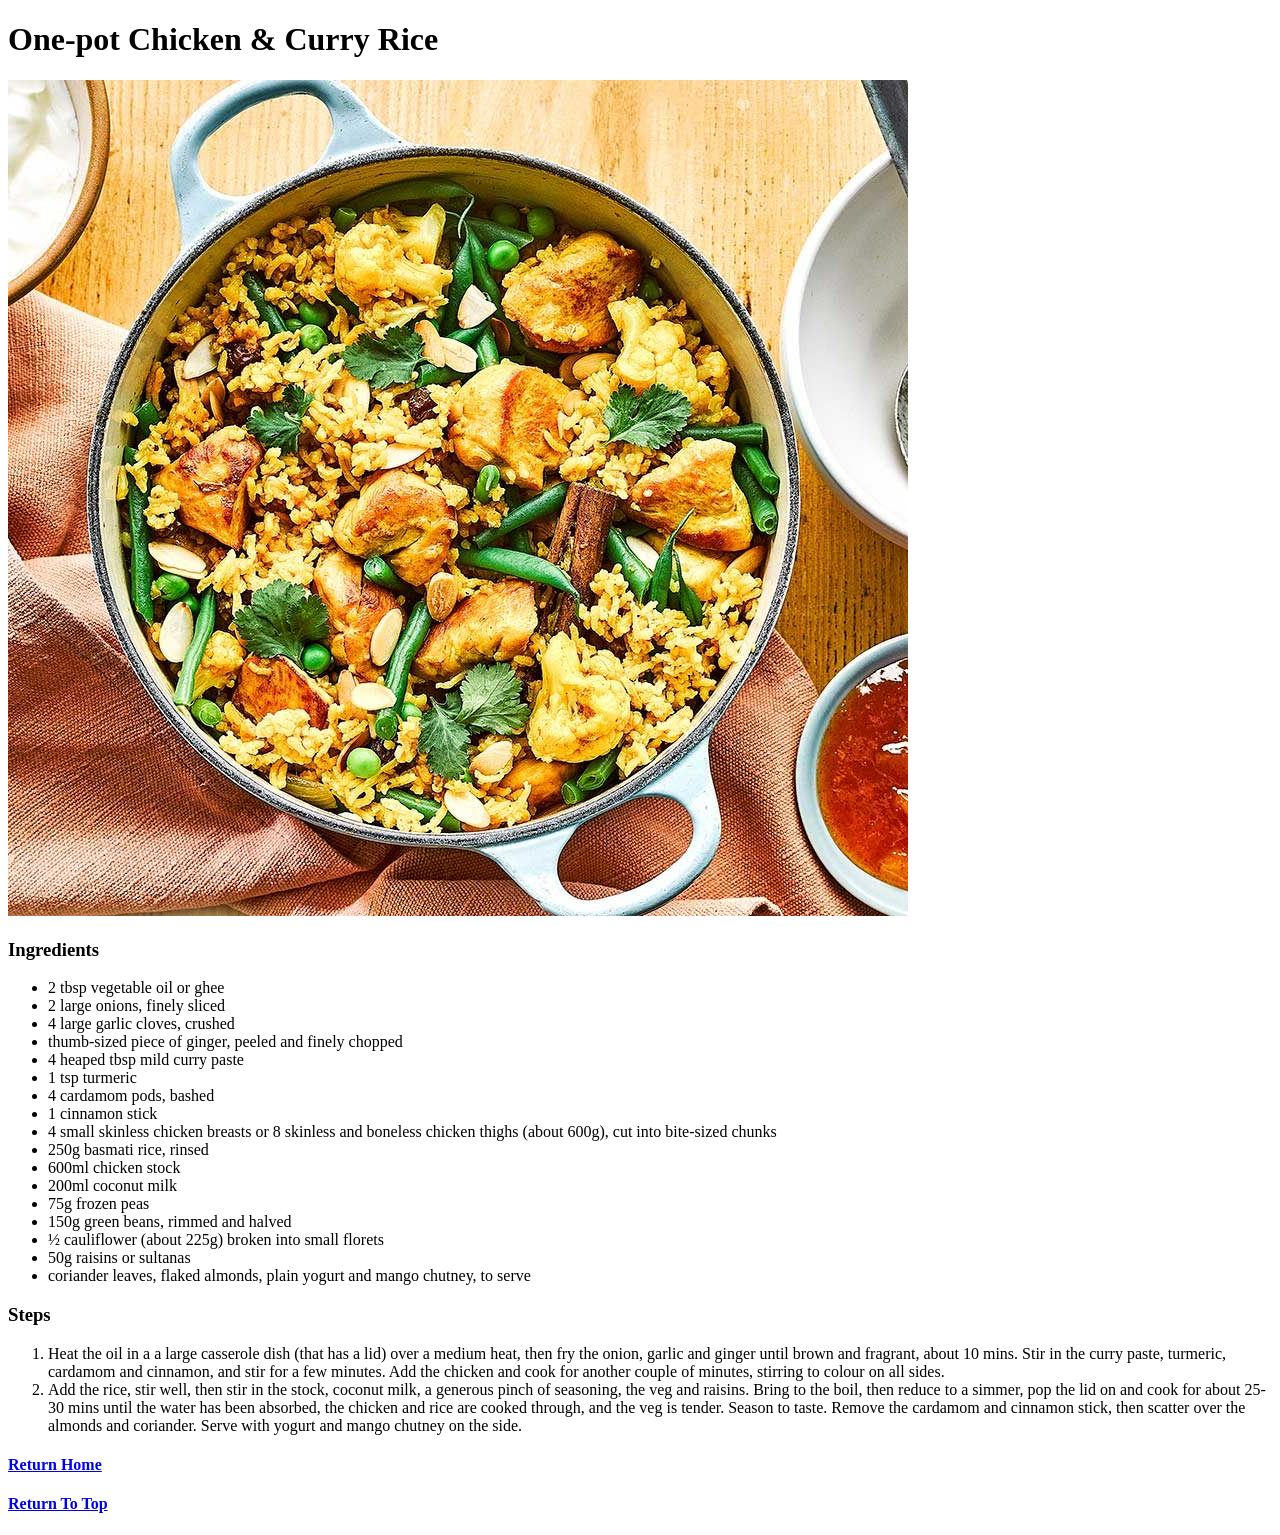
==== recipes/butterBeanChorizoStew.html @ 3f19b2ed "Used Other Recipe As Template" ====
<!DOCTYPE html>
<html>
    <head>
        <title>One-pot Chicken & Curry Rice</title>
        <meta charset="UTF-8">
    </head>
    <body>
        <a id="top"></a>
        <h1>One-pot Chicken & Curry Rice</h1>
        <img src="../images/onepotChickenCurryRice.jpg">
        <h3>Ingredients</h3>
        <ul>
            <li>2 tbsp vegetable oil or ghee</li>
            <li>2 large onions, finely sliced</li>
            <li>4 large garlic cloves, crushed</li>
            <li>thumb-sized piece of ginger, peeled and finely chopped</li>
            <li>4 heaped tbsp mild curry paste</li>
            <li>1 tsp turmeric</li>
            <li>4 cardamom pods, bashed</li>
            <li>1 cinnamon stick</li>
            <li>4 small skinless chicken breasts or 8 skinless and boneless chicken thighs (about 600g), cut into bite-sized chunks</li>
            <li>250g basmati rice, rinsed</li>
            <li>600ml chicken stock</li>
            <li>200ml coconut milk</li>
            <li>75g frozen peas</li>
            <li>150g green beans, rimmed and halved</li>
            <li>½ cauliflower (about 225g) broken into small florets</li>
            <li>50g raisins or sultanas</li>
            <li>coriander leaves, flaked almonds, plain yogurt and mango chutney, to serve</li>
        </ul>
        <h3>Steps</h3>
        <ol>
            <li>Heat the oil in a a large casserole dish (that has a lid) over a medium heat, then fry the onion, garlic and ginger until brown and fragrant, about 10 mins. Stir in the curry paste, turmeric, cardamom and cinnamon, and stir for a few minutes. Add the chicken and cook for another couple of minutes, stirring to colour on all sides.</li>
            <li>Add the rice, stir well, then stir in the stock, coconut milk, a generous pinch of seasoning, the veg and raisins. Bring to the boil, then reduce to a simmer, pop the lid on and cook for about 25-30 mins until the water has been absorbed, the chicken and rice are cooked through, and the veg is tender. Season to taste. Remove the cardamom and cinnamon stick, then scatter over the almonds and coriander. Serve with yogurt and mango chutney on the side.</li>
        </ol>
        <h4><a href="../index.html">Return Home</a></h4>
        <h4><a href="#top">Return To Top</a></h4>
    </body>
</html>
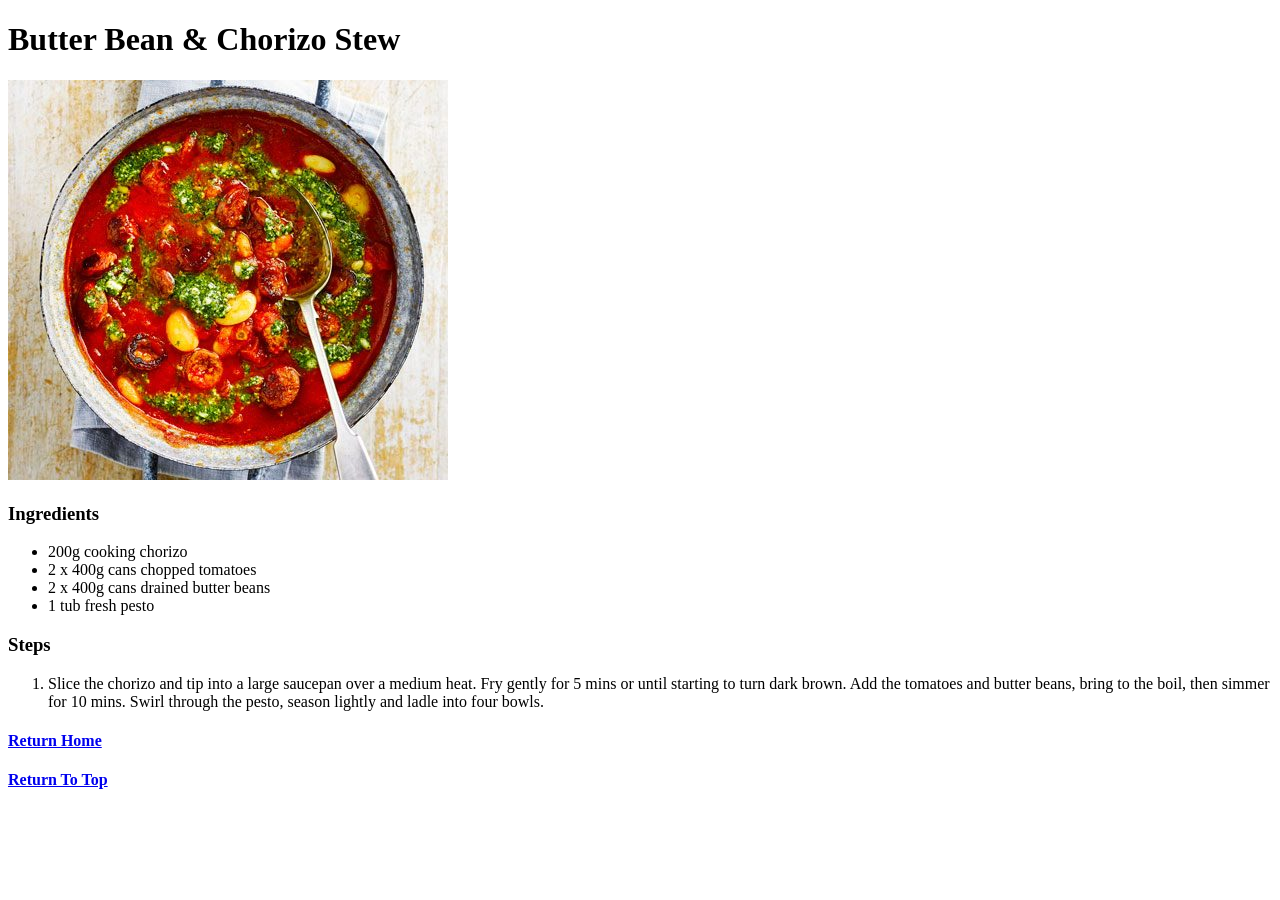
==== commit ba0aa0c0: "Filled Recipe Template" ====
--- a/recipes/butterBeanChorizoStew.html
+++ b/recipes/butterBeanChorizoStew.html
@@ -1,37 +1,23 @@
 <!DOCTYPE html>
 <html>
     <head>
-        <title>One-pot Chicken & Curry Rice</title>
+        <title>Butter Bean & Chorizo Stew</title>
         <meta charset="UTF-8">
     </head>
     <body>
         <a id="top"></a>
-        <h1>One-pot Chicken & Curry Rice</h1>
-        <img src="../images/onepotChickenCurryRice.jpg">
+        <h1>Butter Bean & Chorizo Stew</h1>
+        <img src="../images/butterBeanChorizoStew.jpg">
         <h3>Ingredients</h3>
         <ul>
-            <li>2 tbsp vegetable oil or ghee</li>
-            <li>2 large onions, finely sliced</li>
-            <li>4 large garlic cloves, crushed</li>
-            <li>thumb-sized piece of ginger, peeled and finely chopped</li>
-            <li>4 heaped tbsp mild curry paste</li>
-            <li>1 tsp turmeric</li>
-            <li>4 cardamom pods, bashed</li>
-            <li>1 cinnamon stick</li>
-            <li>4 small skinless chicken breasts or 8 skinless and boneless chicken thighs (about 600g), cut into bite-sized chunks</li>
-            <li>250g basmati rice, rinsed</li>
-            <li>600ml chicken stock</li>
-            <li>200ml coconut milk</li>
-            <li>75g frozen peas</li>
-            <li>150g green beans, rimmed and halved</li>
-            <li>½ cauliflower (about 225g) broken into small florets</li>
-            <li>50g raisins or sultanas</li>
-            <li>coriander leaves, flaked almonds, plain yogurt and mango chutney, to serve</li>
+            <li>200g cooking chorizo</li>
+            <li>2 x 400g cans chopped tomatoes</li>
+            <li>2 x 400g cans drained butter beans</li>
+            <li>1 tub fresh pesto</li>   
         </ul>
         <h3>Steps</h3>
         <ol>
-            <li>Heat the oil in a a large casserole dish (that has a lid) over a medium heat, then fry the onion, garlic and ginger until brown and fragrant, about 10 mins. Stir in the curry paste, turmeric, cardamom and cinnamon, and stir for a few minutes. Add the chicken and cook for another couple of minutes, stirring to colour on all sides.</li>
-            <li>Add the rice, stir well, then stir in the stock, coconut milk, a generous pinch of seasoning, the veg and raisins. Bring to the boil, then reduce to a simmer, pop the lid on and cook for about 25-30 mins until the water has been absorbed, the chicken and rice are cooked through, and the veg is tender. Season to taste. Remove the cardamom and cinnamon stick, then scatter over the almonds and coriander. Serve with yogurt and mango chutney on the side.</li>
+            <li>Slice the chorizo and tip into a large saucepan over a medium heat. Fry gently for 5 mins or until starting to turn dark brown. Add the tomatoes and butter beans, bring to the boil, then simmer for 10 mins. Swirl through the pesto, season lightly and ladle into four bowls.</li>
         </ol>
         <h4><a href="../index.html">Return Home</a></h4>
         <h4><a href="#top">Return To Top</a></h4>
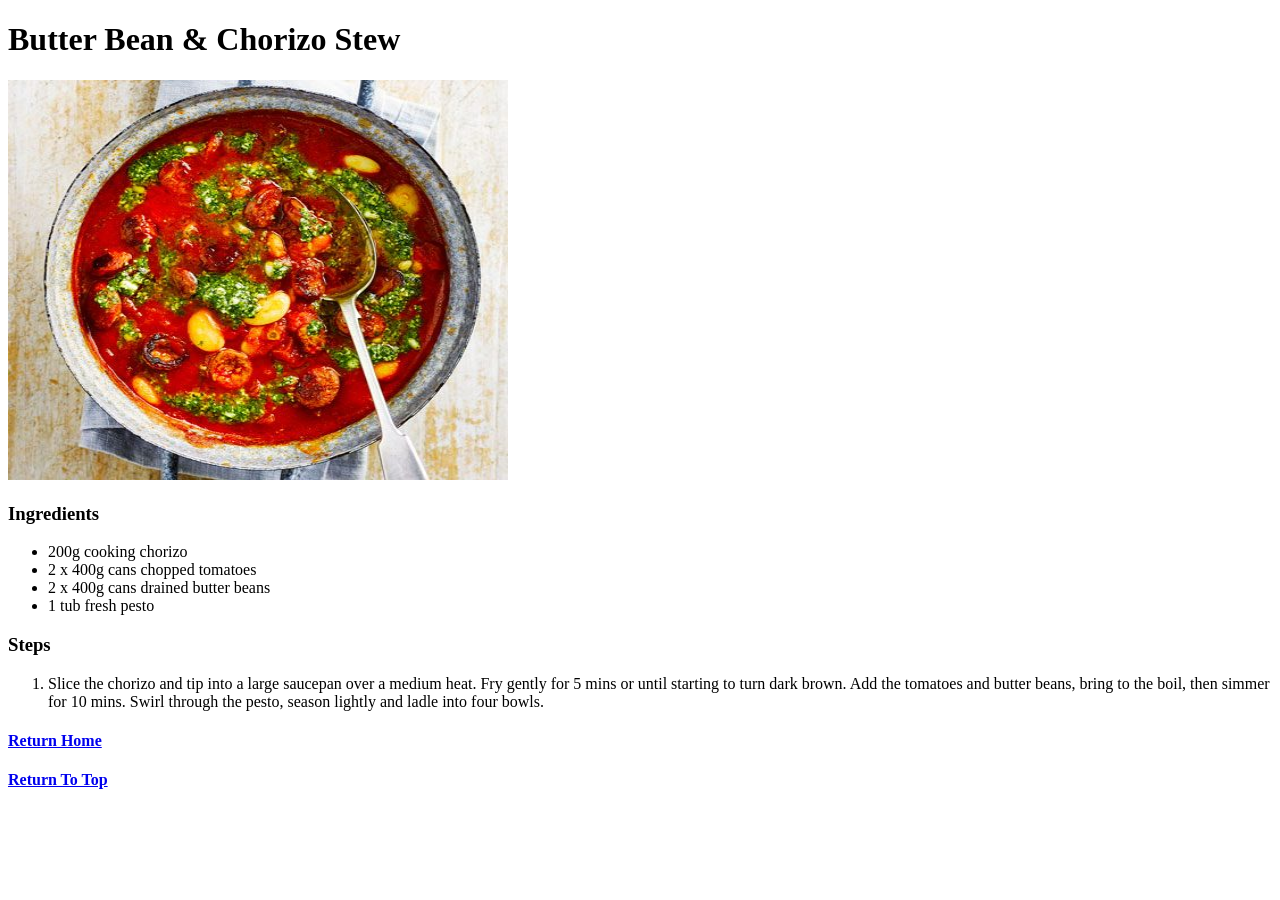
==== commit 467af740: "Changed Image Size and Alt Text" ====
--- a/recipes/butterBeanChorizoStew.html
+++ b/recipes/butterBeanChorizoStew.html
@@ -7,7 +7,7 @@
     <body>
         <a id="top"></a>
         <h1>Butter Bean & Chorizo Stew</h1>
-        <img src="../images/butterBeanChorizoStew.jpg">
+        <img src="../images/butterBeanChorizoStew.jpg" alt="Butter Bean & Chorizo Stew in one pot" width="500" height="400">
         <h3>Ingredients</h3>
         <ul>
             <li>200g cooking chorizo</li>
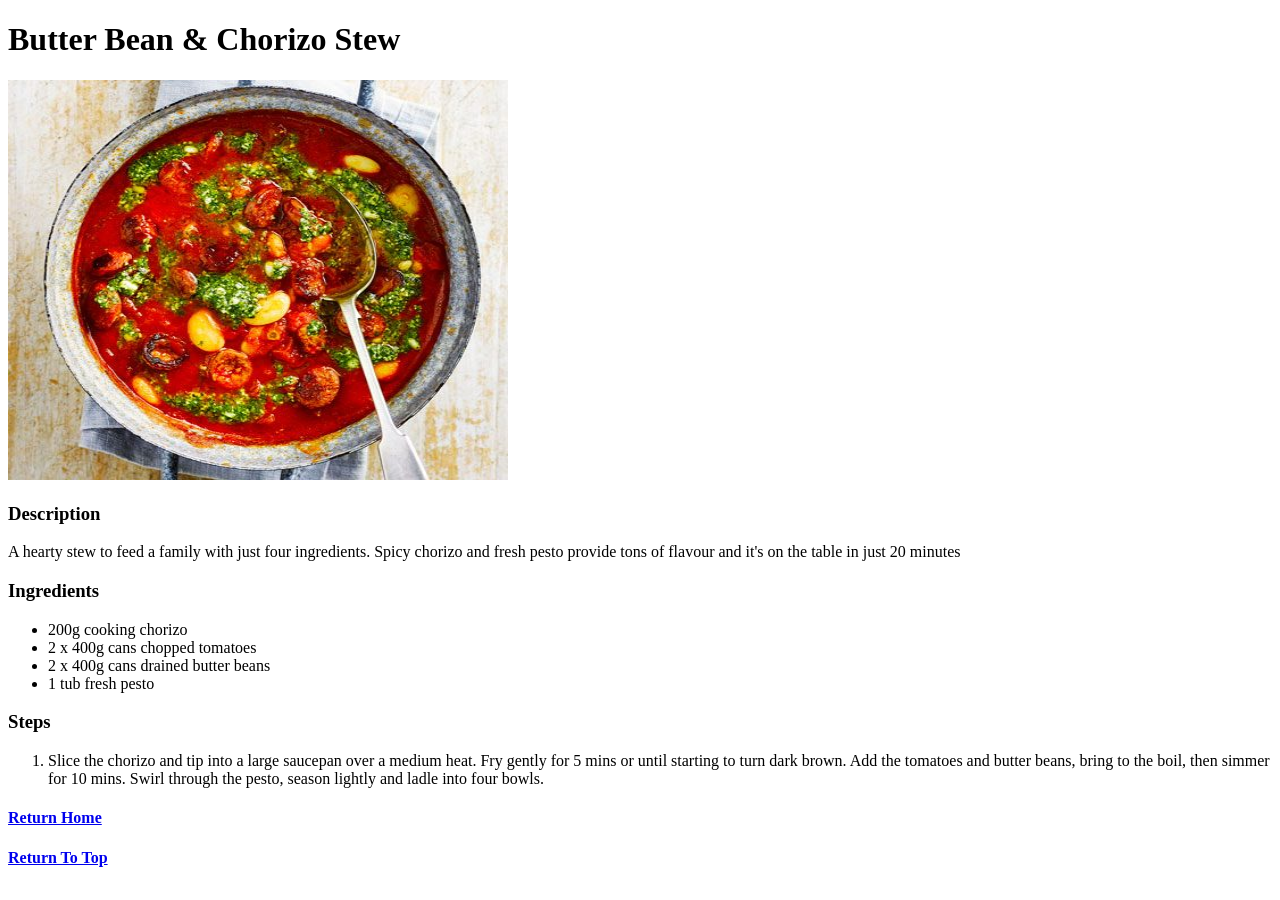
==== commit 107a667c: "Added Recipe Description" ====
--- a/recipes/butterBeanChorizoStew.html
+++ b/recipes/butterBeanChorizoStew.html
@@ -8,6 +8,8 @@
         <a id="top"></a>
         <h1>Butter Bean & Chorizo Stew</h1>
         <img src="../images/butterBeanChorizoStew.jpg" alt="Butter Bean & Chorizo Stew in one pot" width="500" height="400">
+        <h3>Description</h3>
+        <p>A hearty stew to feed a family with just four ingredients. Spicy chorizo and fresh pesto provide tons of flavour and it's on the table in just 20 minutes</p>
         <h3>Ingredients</h3>
         <ul>
             <li>200g cooking chorizo</li>
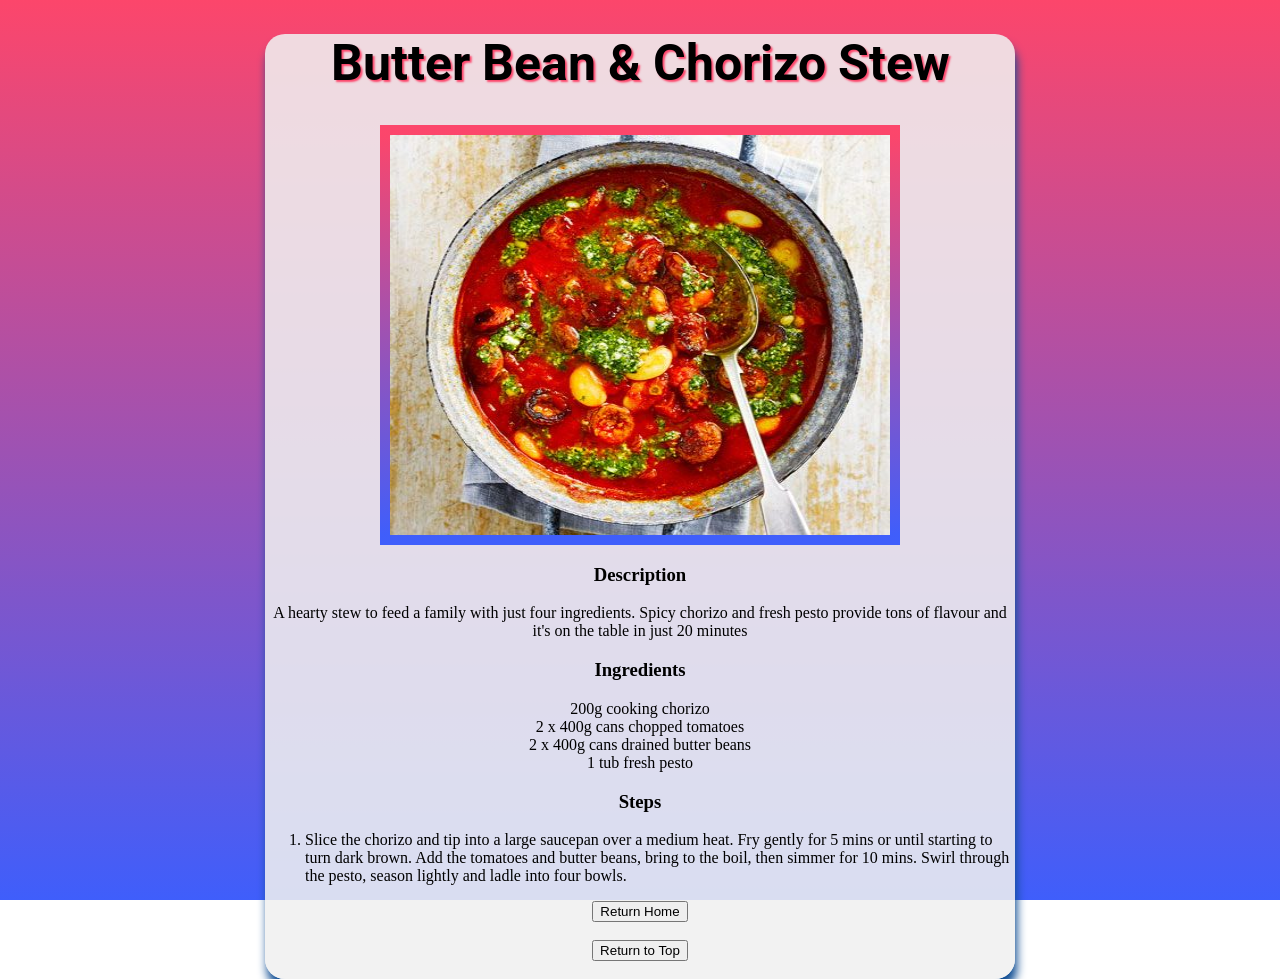
==== commit a6a8c4e0: "Added CSS styling to recipes" ====
--- a/recipes/butterBeanChorizoStew.html
+++ b/recipes/butterBeanChorizoStew.html
@@ -1,8 +1,9 @@
 <!DOCTYPE html>
-<html>
+<html id="shortPage">
     <head>
         <title>Butter Bean & Chorizo Stew</title>
         <meta charset="UTF-8">
+        <link rel="stylesheet" href="../style.css" />
     </head>
     <body>
         <a id="top"></a>
@@ -21,7 +22,9 @@
         <ol>
             <li>Slice the chorizo and tip into a large saucepan over a medium heat. Fry gently for 5 mins or until starting to turn dark brown. Add the tomatoes and butter beans, bring to the boil, then simmer for 10 mins. Swirl through the pesto, season lightly and ladle into four bowls.</li>
         </ol>
-        <h4><a href="../index.html">Return Home</a></h4>
-        <h4><a href="#top">Return To Top</a></h4>
+        <button><a href="../index.html">Return Home</a></button>
+        <br>
+        <button><a href="#top">Return to Top</a></button>
+        <br>
     </body>
 </html>
--- a/style.css
+++ b/style.css
@@ -0,0 +1,84 @@
+@import url('https://fonts.googleapis.com/css2?family=Lora&family=Roboto:wght@700&display=swap');
+
+h1 {
+    font-family: Roboto, sans-serif;
+    text-align: center;
+    font-size: 50px;
+    text-shadow: 2px 2px 2px rgb(252,70,107);
+}
+
+.recipes {
+    font-family: Lora, serif;
+    text-align: center;
+    list-style-type: none;
+    padding: 0;
+    margin: 0;
+    font-size: 20px;
+}
+
+a {
+    color: black;
+    text-decoration: none;
+}
+
+img {
+    margin-left: auto;
+    margin-right: auto;
+    display: block;
+    border-width: 10px;
+    border-style: solid;
+    border-image: linear-gradient(0deg, rgba(63,94,251,1), rgba(252,70,107,1)) 1;
+}
+
+html {
+    background: rgb(63, 94, 251);
+    background: linear-gradient(0deg, rgba(63,94,251,1) 0%, rgba(252,70,107,1) 100%) fixed;
+    background-attachment: scroll;
+}
+
+html#shortPage{
+    background: rgb(63, 94, 251);
+    background: linear-gradient(0deg, rgba(63,94,251,1) 0%, rgba(252,70,107,1) 100%) fixed;
+    background-attachment: fixed;
+}
+
+html#home {
+    background: rgb(63, 94, 251);
+    background: linear-gradient(0deg, rgba(63,94,251,1) 0%, rgba(252,70,107,1) 100%) fixed;
+    background-attachment: fixed;
+}
+
+body#home{
+    border-radius: 20px;
+    background-color: #f0f0f0de;
+    width: 700px;
+    margin: auto;
+    height: 200px;
+    box-shadow: 2px 10px 10px rgb(14, 76, 146);
+}
+
+body {
+    height: auto;
+    border-radius: 20px;
+    background-color: #f0f0f0de;
+    width: 750px;
+    margin: auto;
+    box-shadow: 2px 10px 10px rgb(14, 76, 146);
+}
+
+h4,
+h3,
+ul,
+p {
+    text-align: center;
+    list-style-position: inside;
+    padding: 0;
+    list-style-type: none;
+
+}
+
+button {
+    margin-left: auto;
+    margin-right: auto;
+    display: block;
+}
